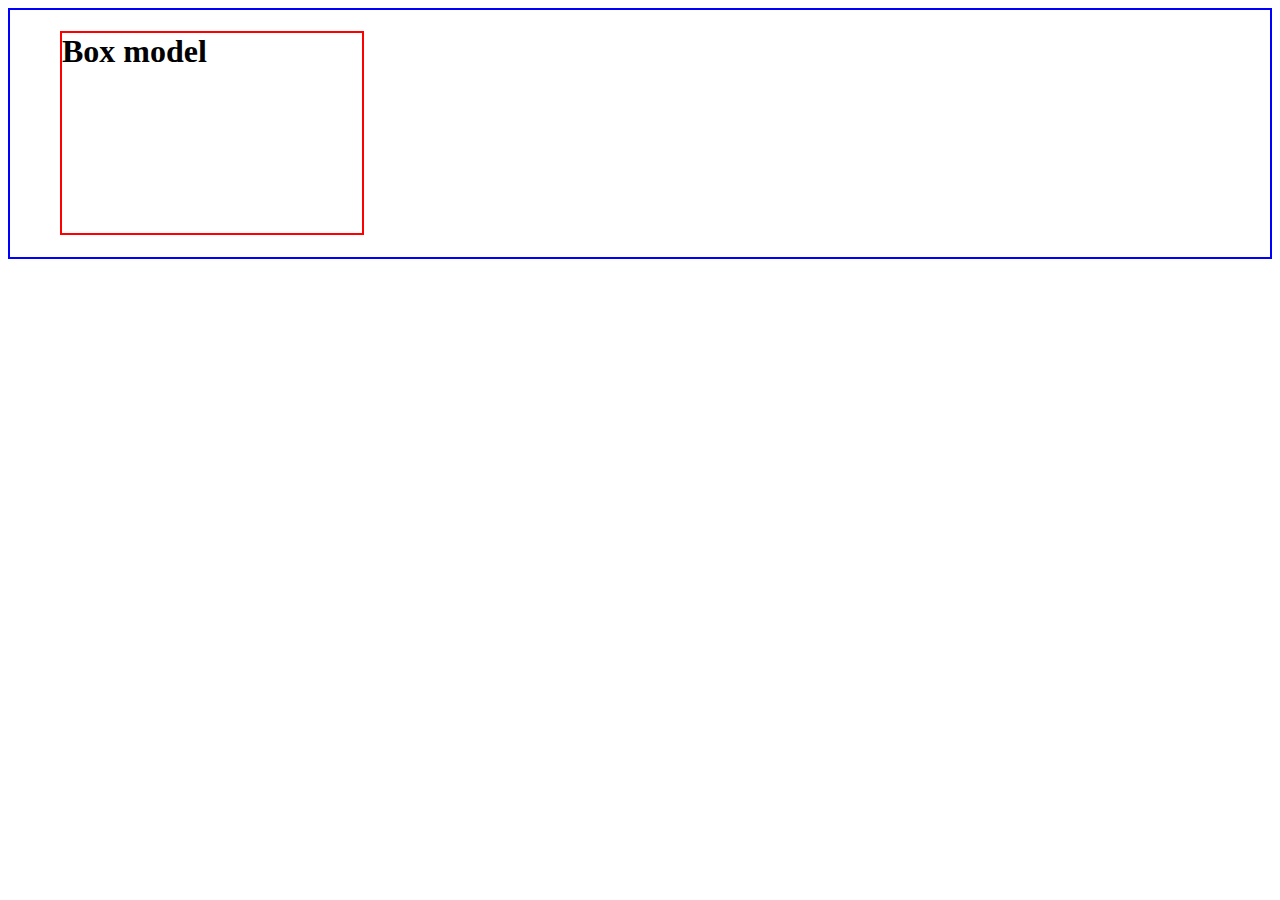
==== 03_box_model/index.html @ 75e216c7 "Box model" ====
<!DOCTYPE html>
<html lang="en">
<head>
  <meta charset="UTF-8">
  <title>Box Model</title>
  <link rel="stylesheet" href="estilos.css">
</head>
<body>

  <div class="container">
    <h1 class="title">Box model</h1>
  </div>


</body>
</html>
---- 03_box_model/estilos.css ----
.container {
  border: 2px solid blue;
}

.title {
  border: 2px solid red;
  height: 200px;
  width: 300px;
  margin-left: 50px;
}
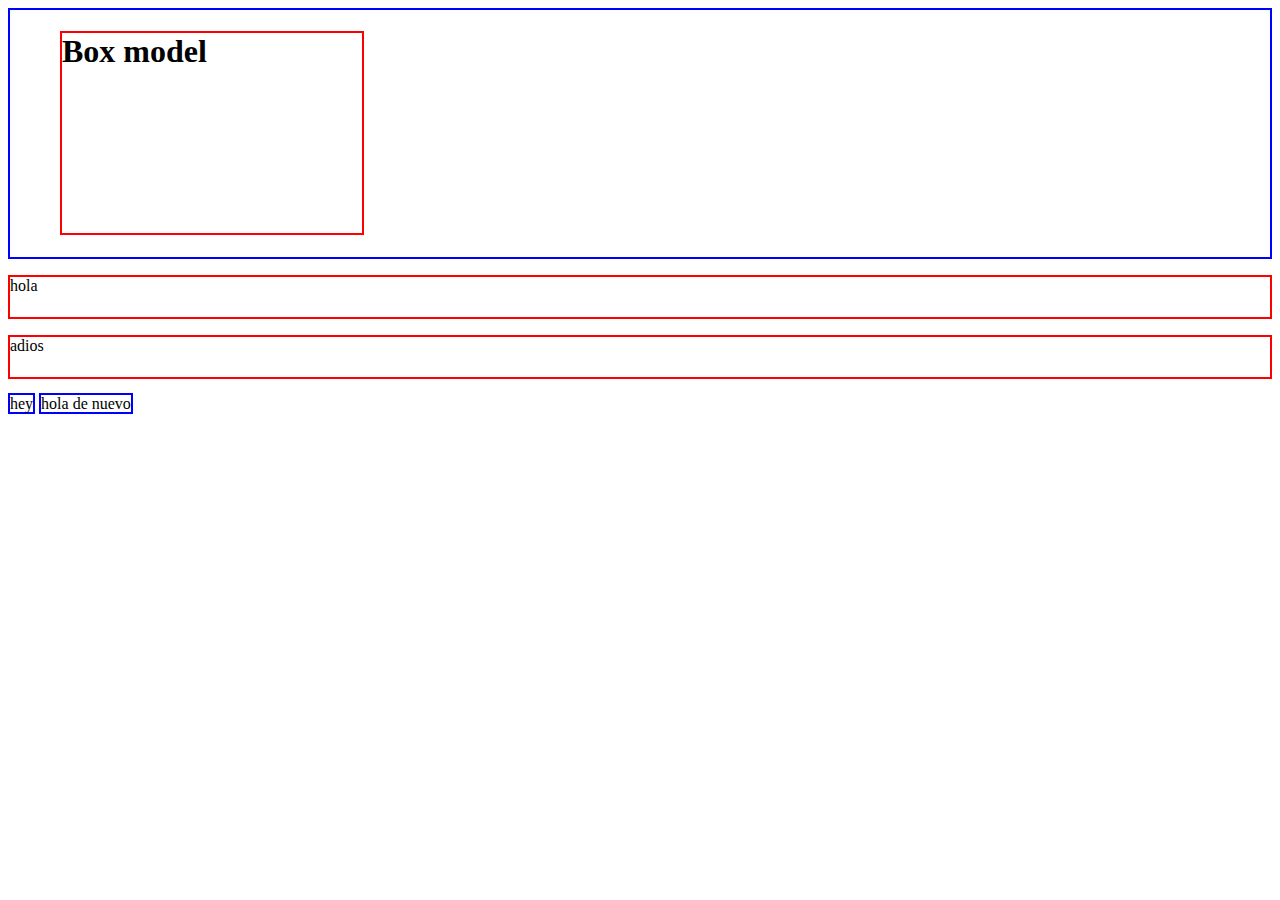
==== commit d38c7fcf: "google" ====
--- a/03_box_model/index.html
+++ b/03_box_model/index.html
@@ -11,6 +11,12 @@
     <h1 class="title">Box model</h1>
   </div>
 
+  <p>hola</p>
+  <p>adios</p>
+
+  <span>hey</span>
+  <span>hola de nuevo</span>
+
 
 </body>
 </html>--- a/03_box_model/estilos.css
+++ b/03_box_model/estilos.css
@@ -8,3 +8,13 @@
   width: 300px;
   margin-left: 50px;
 }
+
+p {
+  border: 2px solid red;
+  height: 40px;
+}
+
+span {
+  border: solid 2px blue;
+  height: 40px;
+}
